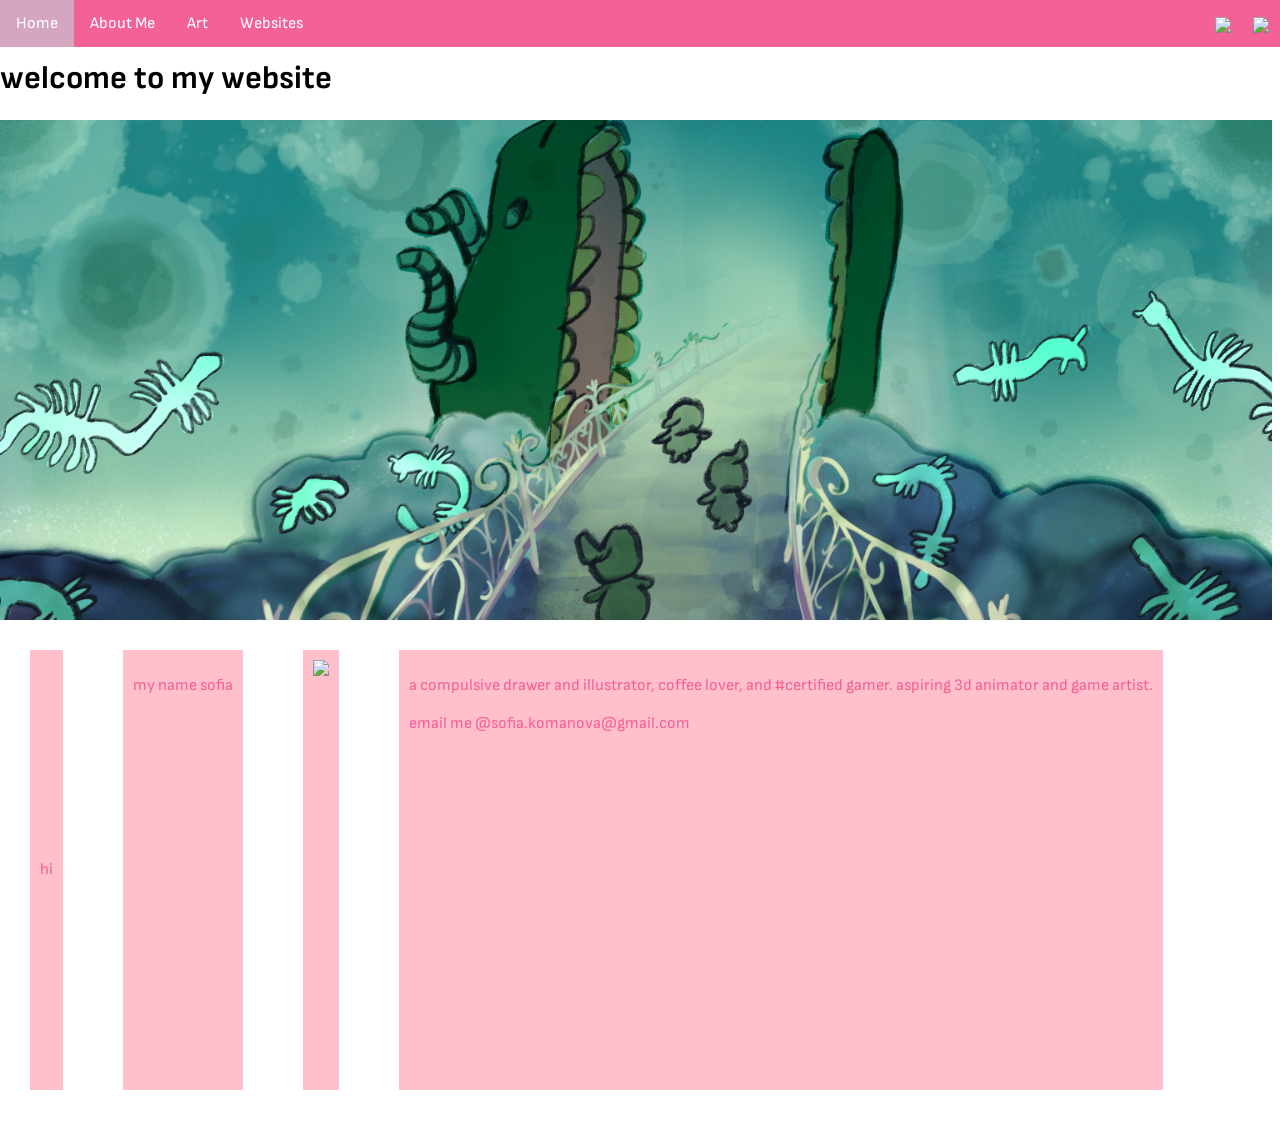
==== index.html @ df9547b1 "da" ====
<!-- Final Project
Requirements
[  ] Customized HTML Page #1
[  ] Customized HTML Page #2 
[  ] Customized HTML Page #3
[  ] Customized HTML Page #4

Select ONE Additional Feature to Add  
[ no ] Feature 1 - Google Font
[ no ] Feature 2 - Include jQuery
[ no ] Feature 3 - Embed Code from Spotify/Google Docs/YouTube
[ no ] Feature 4 - Customized HTML Page #5
-->


<!DOCTYPE html>
<html>
  <head>
    <meta charset="utf-8" />
    <title>Final Portfolio Project</title>
    <link href="style.css" rel="stylesheet" type="text/css" />
    <link rel="preconnect" href="https://fonts.googleapis.com">
    <link rel="preconnect" href="https://fonts.gstatic.com" crossorigin>
    <link href="https://fonts.googleapis.com/css2?family=Sofia+Sans:ital,wght@0,1..1000;1,1..1000&display=swap" rel="stylesheet">

    <style>
      /* Styling Only Related To THIS Page */
      /*~~~~~ Taken From:
      https://www.w3schools.com/howto/howto_css_parallax.asp*/
      .parallax {
        /* The image used */
        background-image: url("images/IMG_1174.png");

        /* Set a specific height */
        min-height: 500px;

        /* Create the parallax scrolling effect */
        background-attachment: fixed;
        background-position: center;
        background-repeat: no-repeat;
        background-size: cover;
      }
      .textblock {
        min-height: 500px;
        background-color: #ffffff;
        color: #F46197;
      }
      .parent-flex {
        display: flex;
      }
      .child-flex {
        background-color: pink;
        margin: 30px;
        padding: 10px;
        text-align: justify;
      }
      .para-1{
        display: flex;
        align-items: center;
      }

      h1, li a, p {
        font-family: "Sofia Sans", sans-serif; 
      }
    </style>
  </head>
  <body>
    <!-- ⬆⬆⬆⬆ Nav Bar -->
    <ul>
      <li><a class="active" href="index.html">Home</a></li>
      <li><a href="aboutme.html">About Me</a></li>
      <li><a href="art.html">Art</a></li>
      <li><a href="websites.html">Websites</a></li>
      <li style="float: right">
        <a target="_blank" href="https://youtu.be/dQw4w9WgXcQ?si=XGF_abTzZLPu8HMc";
          ><img
            src="https://www.getfocused.no/wp-content/uploads/2022/09/White-YouTube-Logo-Transparent.png"
            style="width: 25px; margin: -5px"
        /></a>
      </li>
      <li style="float: right">
        <a target="_blank" href=""
          ><img
            src="https://img.icons8.com/win10/512/FFFFFF/instagram-new.png"
            style="width: 25px; margin: -5px"
        /></a>
      </li>
    </ul>

    <!-- ⬇⬇⬇⬇⬇⬇ Main Page Content -->
    <h1>welcome to my website</h1>
    <div class="parallax"></div>

    <div class="textblock parent-flex">
      <div class="child-flex para-1">
        <p>
          hi
        </p>
      </div>
      <div class="child-flex">
        <p>
          my name sofia
        </p>
      </div>
      <div class="child-flex para 3">
        <img src="https://i.pinimg.com/1200x/01/58/f2/0158f2328875854af350ded724f527eb.jpg" width="600px">
      </div>
      <div class="child-flex">
        <p>
          a compulsive drawer and illustrator, coffee lover, and #certified gamer. aspiring 3d animator and game artist.
          <br>
          <br>
          email me @sofia.komanova@gmail.com 
        </p>
      </div>
    </div>
  </body>
</html>
---- style.css ----
/* Styling Only Related To ALL Pages */

body {
  padding-top: 30px;
  margin-left: 0px;
}
/* ⬆⬆⬆⬆ Nav Bar Styling 
~~~~~ Taken From: 
https://www.w3schools.com/css/css_navbar_horizontal.asp */
ul {
  list-style-type: none;
  margin: 0;
  padding: 0;
  overflow: hidden;
  background-color: #F46197;
  position: fixed;
  top: 0;
  width: 100%;
  z-index: 999;
}

li {
  float: left;
}

li a {
  display: block;
  color: white;
  text-align: center;
  padding: 14px 16px;
  text-decoration: none;
}

li a:hover:not(.active) {
  background-color: #0A2342
;
}

.active {
  background-color: rgb(212, 166, 191);
}

h1 {
  width: 100%;
}
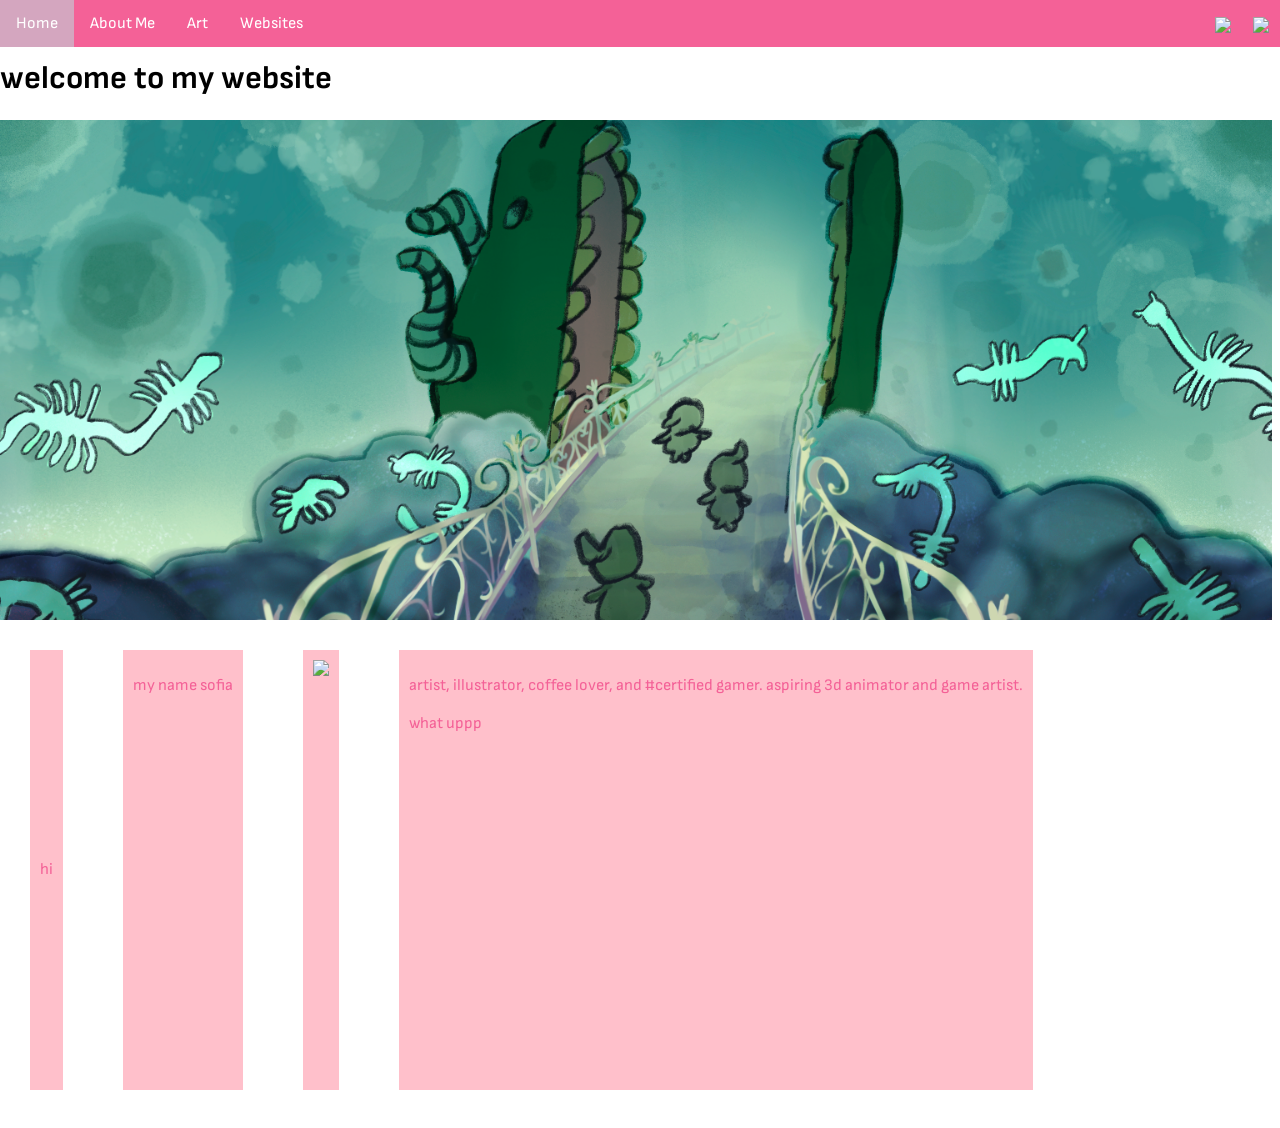
==== commit 8d4600a4: "dibe" ====
--- a/index.html
+++ b/index.html
@@ -107,10 +107,10 @@
       </div>
       <div class="child-flex">
         <p>
-          a compulsive drawer and illustrator, coffee lover, and #certified gamer. aspiring 3d animator and game artist.
+          artist, illustrator, coffee lover, and #certified gamer. aspiring 3d animator and game artist.
           <br>
           <br>
-          email me @sofia.komanova@gmail.com 
+          what uppp
         </p>
       </div>
     </div>
